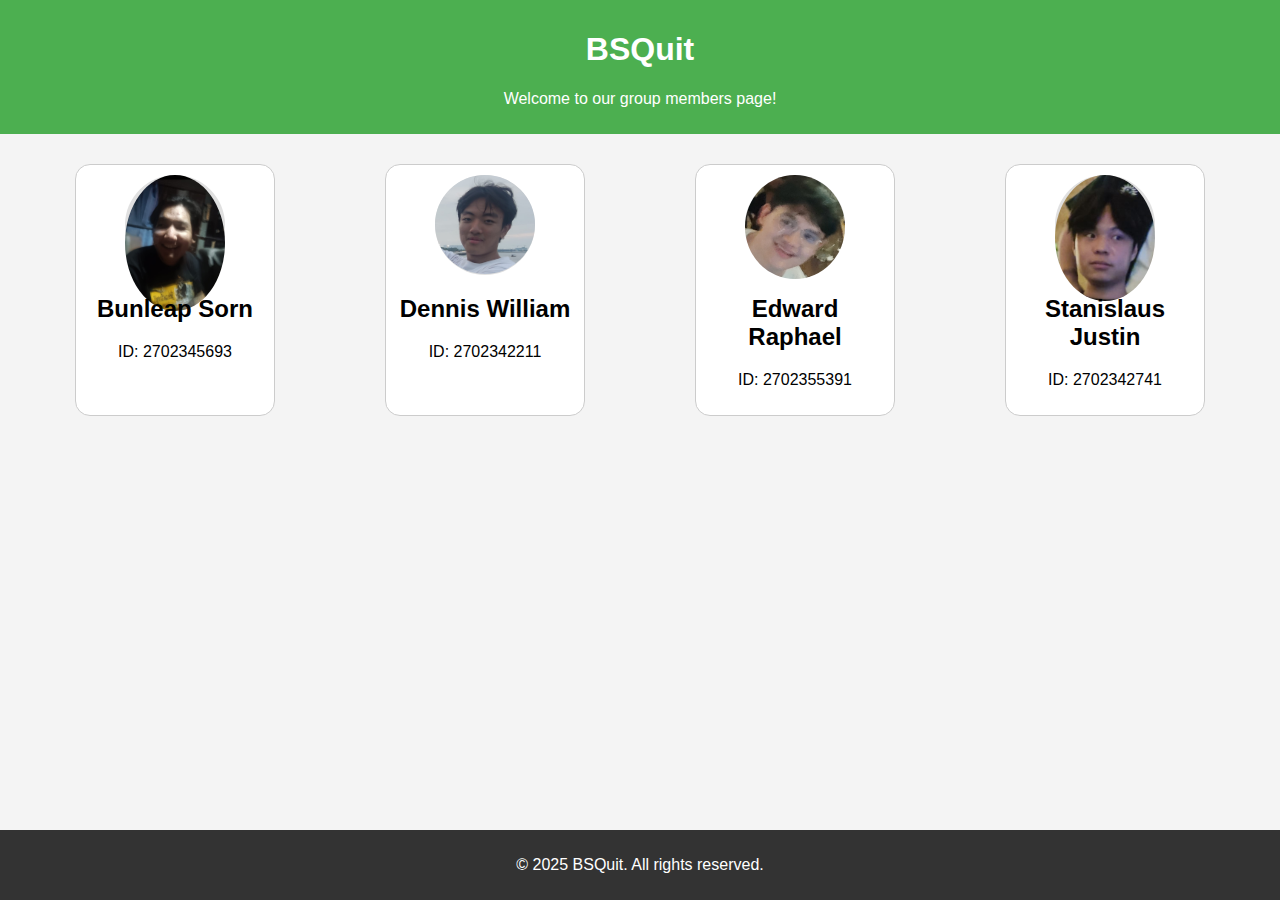
==== index.html @ 610adbc6 "Add files via upload" ====
<!DOCTYPE html>
<html lang="en">
<head>
    <meta charset="UTF-8">
    <meta name="viewport" content="width=device-width, initial-scale=1.0">
    <link rel="stylesheet" href="styles.css">
    <title>BSQuit</title>
</head>
<body>

    <header>

        <h1>BSQuit</h1>

        <p>Welcome to our group members page!</p>

    </header>


    <main>
        <p></p>

        <div class="members">
            <div class="member-box" onclick="location.href='bunleap.html'">
                <div class="profile-pic"><img src="bunleap.jpg" alt="Bunleap Sorn"></div>
                <h2>Bunleap Sorn</h2>
                <p>ID: 2702345693</p>
            </div>
            <div class="member-box" onclick="location.href='dennis.html'">
                <div class="profile-pic"><img src="dennis.jpg" alt="Dennis William"></div>
                <h2>Dennis William</h2>
                <p>ID: 2702342211</p>
            </div>
            <div class="member-box" onclick="location.href='edward.html'">
                <div class="profile-pic"><img src="edward.jpg" alt="Edward Raphael"></div>
                <h2>Edward Raphael</h2>
                <p>ID: 2702355391</p>
            </div>
            <div class="member-box" onclick="location.href='justin.html'">
                <div class="profile-pic"><img src="justin.jpg" alt="Stanislaus Justin"></div>
                <h2>Stanislaus Justin</h2>
                <p>ID: 2702342741</p>
            </div>
        </div>
    </main>

    <footer>
        <p>&copy; 2025 BSQuit. All rights reserved.</p>
    </footer>
</body>
</html>
---- styles.css ----
* {

    box-sizing: border-box;

}


body {

    font-family: Arial, sans-serif;

    margin: 0;

    padding: 0;

    display: flex;

    flex-direction: column;

    min-height: 100vh; 

    background-color: #f4f4f4; 

}


header {

    background-color: #4CAF50;

    color: white;

    padding: 10px 0;

    text-align: center;

}


footer {

    background-color: #333;

    color: white;

    text-align: center;

    padding: 10px 0;

    margin-top: auto; 

}


.members {

    display: flex;

    justify-content: space-around;

    flex-wrap: wrap;

    margin: 20px;

    flex: 1; 

}


.member-box {

    border: 1px solid #ccc;

    border-radius: 15px;

    padding: 10px;

    width: 200px;

    margin: 10px;

    text-align: center;

    background-color: white;

    cursor: pointer; 

    transition: transform 0.3s ease; /* Smooth transition for hover effect */

}


.member-box:hover {

    transform: scale(1.05);

}


.profile-pic {

    width: 100px;

    height: 100px;

    border-radius: 50%;

    background-color: #e0e0e0; 

    margin: 0 auto 10px;

}


.profile-pic img {
    width: 100%;
    height: auto;
    border-radius: 50%; 
}
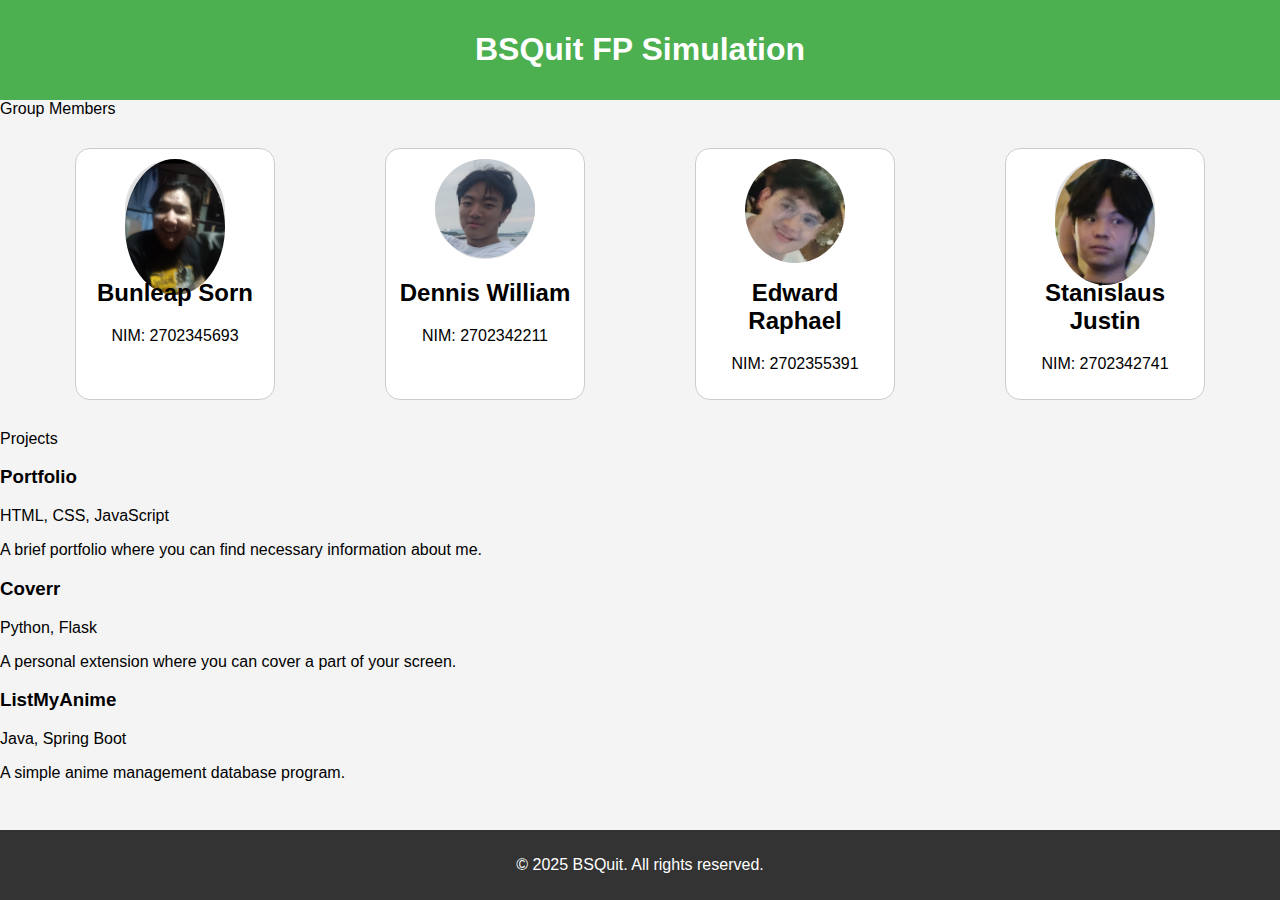
==== commit aa745874: "Update index.html" ====
--- a/index.html
+++ b/index.html
@@ -7,45 +7,63 @@
     <title>BSQuit</title>
 </head>
 <body>
-
     <header>
-
-        <h1>BSQuit</h1>
-
-        <p>Welcome to our group members page!</p>
-
+        <h1>BSQuit FP Simulation</h1>
     </header>
 
-
     <main>
-        <p></p>
+        <div class="heading">
+            <span>Group Members</span>
+        </div>
 
         <div class="members">
             <div class="member-box" onclick="location.href='bunleap.html'">
                 <div class="profile-pic"><img src="bunleap.jpg" alt="Bunleap Sorn"></div>
                 <h2>Bunleap Sorn</h2>
-                <p>ID: 2702345693</p>
+                <p>NIM: 2702345693</p>
             </div>
             <div class="member-box" onclick="location.href='dennis.html'">
                 <div class="profile-pic"><img src="dennis.jpg" alt="Dennis William"></div>
                 <h2>Dennis William</h2>
-                <p>ID: 2702342211</p>
+                <p>NIM: 2702342211</p>
             </div>
             <div class="member-box" onclick="location.href='edward.html'">
                 <div class="profile-pic"><img src="edward.jpg" alt="Edward Raphael"></div>
                 <h2>Edward Raphael</h2>
-                <p>ID: 2702355391</p>
+                <p>NIM: 2702355391</p>
             </div>
             <div class="member-box" onclick="location.href='justin.html'">
                 <div class="profile-pic"><img src="justin.jpg" alt="Stanislaus Justin"></div>
                 <h2>Stanislaus Justin</h2>
-                <p>ID: 2702342741</p>
+                <p>NIM: 2702342741</p>
             </div>
         </div>
     </main>
+
+    <div class="heading">
+        Projects
+    </div>
+
+    <div class="projects">
+        <div class="project-box">
+            <h3>Portfolio</h3>
+            <span class="tag">HTML, CSS, JavaScript</span>
+            <p>A brief portfolio where you can find necessary information about me.</p>
+        </div>
+        <div class="project-box">
+            <h3>Coverr</h3>
+            <span class="tag">Python, Flask</span>
+            <p>A personal extension where you can cover a part of your screen.</p>
+        </div>
+        <div class="project-box">
+            <h3>ListMyAnime</h3>
+            <span class="tag">Java, Spring Boot</span>
+            <p>A simple anime management database program.</p>
+        </div>
+    </div>
 
     <footer>
         <p>&copy; 2025 BSQuit. All rights reserved.</p>
     </footer>
 </body>
-</html>+</html>
